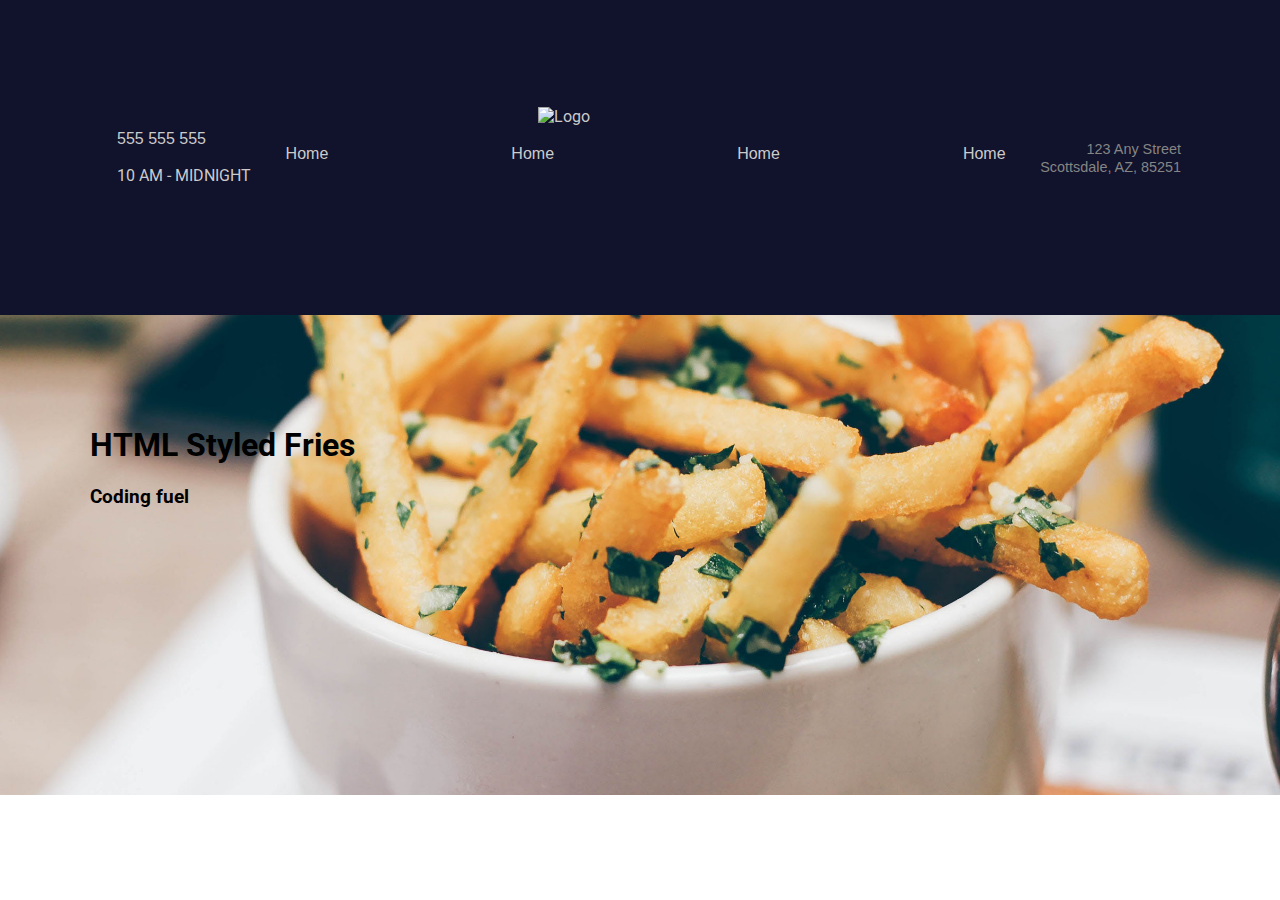
==== index.html @ 52eddf6c "completed navbar section" ====
<!DOCTYPE html>
<html lang="en">
<head>
    <meta charset="UTF-8">
    <meta name="viewport" content="width=device-width, initial-scale=1.0">
    <link rel="stylesheet" href="./styles/nav.css">
    <link rel="stylesheet" href="./styles/common.css">
    <link rel="stylesheet" href="./styles/homepage.css">
    <link href="https://fonts.googleapis.com/css2?family=Roboto:wght@300&family=Ubuntu+Condensed&display=swap" rel="stylesheet">
    <script src="https://kit.fontawesome.com/47b090d465.js" crossorigin="anonymous"></script>
    <title>Fries</title>
</head>
<body>
    <div class="navigation-wrapper">
        <div class="left-column">
            <div class="icon">
                <i class="fas fa-phone-volume"></i>
            </div>
            <div class="contact-hours-wrapper">
                <div class="phone">555 555 555</div>
                <div class="hours">10 AM - MIDNIGHT</div>
            </div>
        </div>
        <div class="center-column">
            <div class="banner-image">
                <!-- <img src="https://i.imgur.com/ktv7CMo.png" alt=""> -->
                <img src="https://i.imgur.com/OhkmSlf.png" alt="Logo">
            </div>
            <div class="links-wrapper">
                <div class="nav-link">
                    <a href="index.html">Home</a>
                </div>
                <div class="nav-link">
                    <a href="index.html">Home</a>
                </div>
                <div class="nav-link">
                    <a href="index.html">Home</a>
                </div>
                <div class="nav-link">
                    <a href="index.html">Home</a>
                </div>
            </div>
        </div>
        <div class="right-column">
            <div class="address-wrapper">
                <a href="contact.html">
                    123 Any Street <br>
                    Scottsdale, AZ, 85251
                </a>
            </div>
            <div class="contact-icon">
                <a href="contact.html">
                <i class="fas fa-map-marker-alt"></i>
                </a>
            </div>
        </div>
    </div>
    <div class="hero-section">
        <div class="top-heading">
            <h1>HTML Styled Fries</h1>
        </div>
        <div class="bottom-heading">
            <h3>Coding fuel</h3>
        </div>
    </div>
</body>
</html>
---- styles/nav.css ----
.navigation-wrapper {
    height: 15vmin;
    background-color: #11122b;
    color: #cbcbcb;
    display: flex;
    justify-content: space-between;
    align-items: center;
    padding: 10vmin 10vmin;
}

/* Left column styles */

/* Using arrows is called inheritance which does not work at a deeply nested level */
.navigation-wrapper > .left-column {
    display: flex;
    align-items: center;
}

/* Deeply nested inheritance needs to be specified */
.navigation-wrapper > .left-column > .icon {
    margin-right: 3vmin;
}

.navigation-wrapper >  .left-column > .icon i {
    font-size: 2em;
}

.navigation-wrapper > .left-column > .contact-hours-wrapper {
    display: grid;
    grid-template-columns: 1fr;
    grid-gap: 2vmin;
}

.navigation-wrapper > .left-column > .contact-hours-wrapper > .phone {
    font-family: 'Ubuntu Condensed', sans-serif;
}

.navigation-wrapper > left-column > .contact-hours-wrapper > .hours {
    font-family: 'Ubuntu Condensed', sans-serif;
    color: #858585;
    font-size: .8em;
}

.links-wrapper > .nav-link a {
    font-family: 'Ubuntu Condensed', sans-serif;
    color: white;
}

/* Center column styles */

.navigation-wrapper > .center-column {
    display: grid;
    grid-template-columns: 1fr;
    grid-gap: 2vmin;
    width: 80vmin;
}

.navigation-wrapper > .center-column > .banner-image {
    display: flex;
    justify-content: center;
}

.navigation-wrapper > center-column > .banner-image, img{
    width: 216px;
    height: 100%;
}

.links-wrapper {
    display: flex;
    justify-content: space-between;
    align-items: center;
    padding-bottom: 5vmin;
}

.links-wrapper > nav-link {
    width: 70px; 
    text-align: center;
}

.links-wrapper > .nav-link a {
    font-family: 'Ubuntu Condensed', sans-serif;
    color: #cbcbcb;
    text-decoration: none;
    transition: .5s;
}

.links-wrapper > .nav-link a:hover {
    color: #cea135;
    letter-spacing: .3vmin;
}

/* Right column styles */

.navigation-wrapper > .right-column {
    display: flex;
    align-items: center;
}

.navigation-wrapper > .right-column > .address-wrapper{
    font-family: 'Ubuntu Condensed', sans-serif;
    color: white;
    text-align: right;
}

.navigation-wrapper > .right-column > .address-wrapper a {
    color: #858585;
    text-decoration: none;
    font-size: .9em;
    transition: .5s;
}

.navigation-wrapper > .right-column > .address-wrapper a:hover {
    color: #cea135;
}

.navigation-wrapper > .right-column > .contact-icon {
    margin-left: 1vmin;
    font-size: 2em;
}

.navigation-wrapper > .right-column > .contact-icon a {
    color: #cbcbcb;
    transition: .5s;
}

.navigation-wrapper > .right-column > .contact-icon a:hover {
    color: #cea135;
}
---- styles/common.css ----
body {
    margin: 0;
    font-family: 'Roboto', sans-serif;
}
---- styles/homepage.css ----
/* Parallax feature */
.hero-section {
    background-image: url(../images/fries-hero-bg.jpg);
    padding: 10vmin;
    height: 300px;
    background-attachment: fixed;
    background-position: center;
    background-repeat: no-repeat;
    background-size: cover;
}
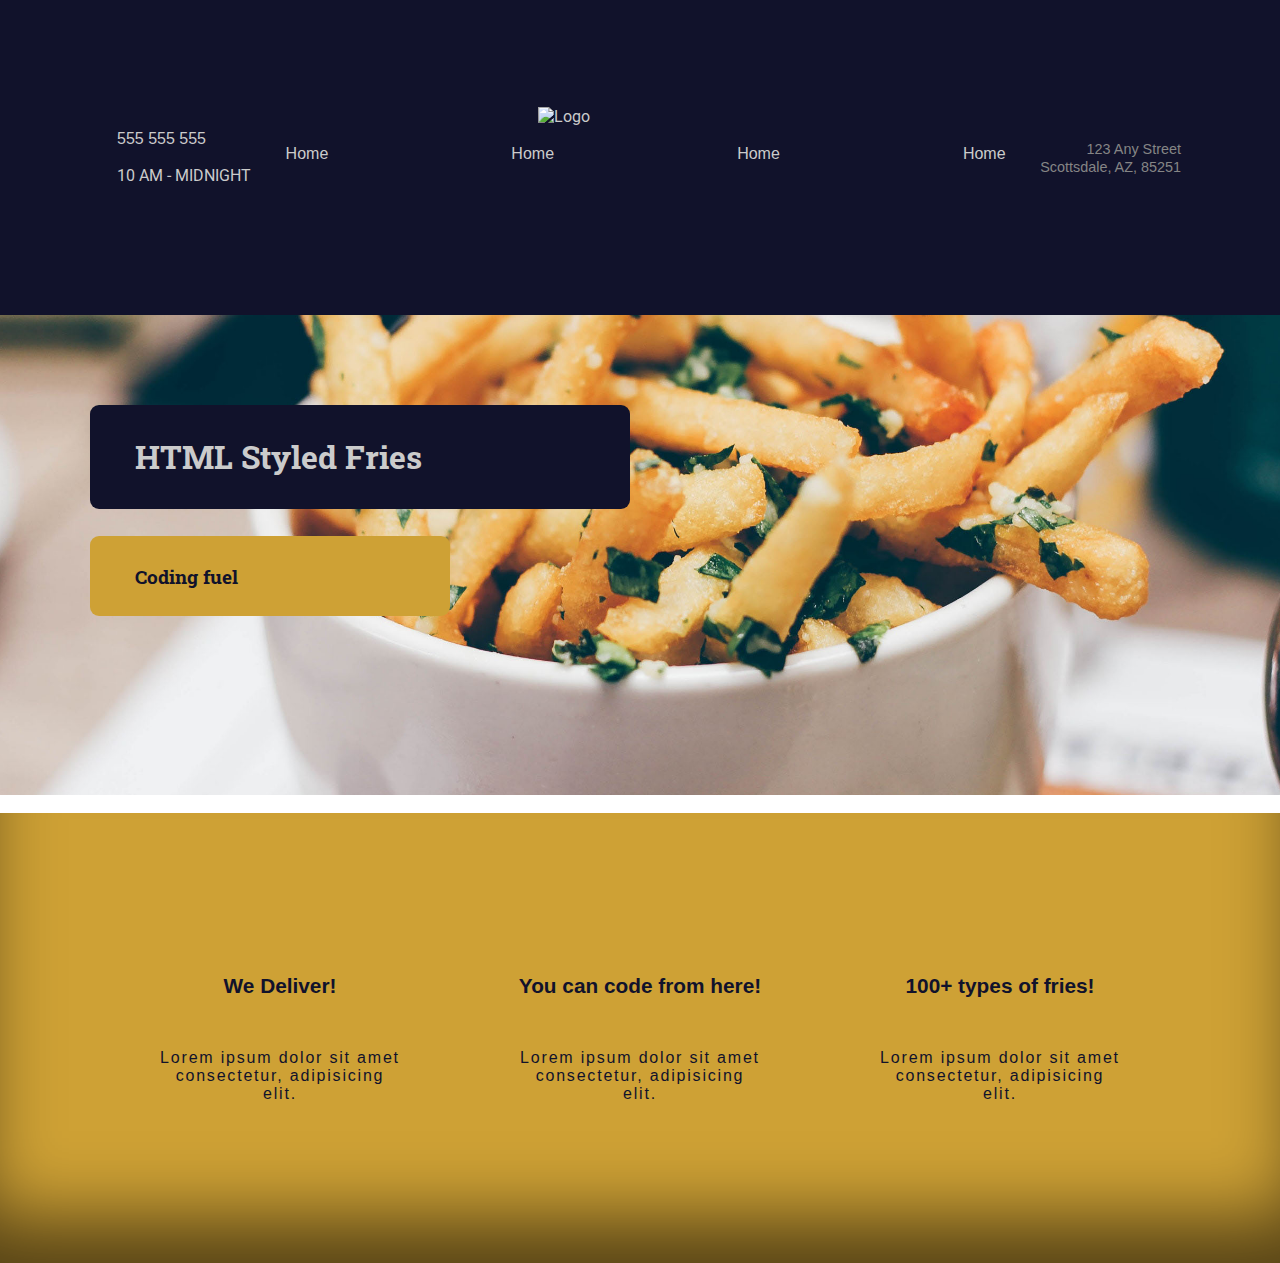
==== commit 95001dda: "Created hero's section in homepage" ====
--- a/index.html
+++ b/index.html
@@ -7,6 +7,7 @@
     <link rel="stylesheet" href="./styles/common.css">
     <link rel="stylesheet" href="./styles/homepage.css">
     <link href="https://fonts.googleapis.com/css2?family=Roboto:wght@300&family=Ubuntu+Condensed&display=swap" rel="stylesheet">
+    <link href="https://fonts.googleapis.com/css?family=Roboto+Slab&display=swap" rel="stylesheet">
     <script src="https://kit.fontawesome.com/47b090d465.js" crossorigin="anonymous"></script>
     <title>Fries</title>
 </head>
@@ -63,5 +64,24 @@
             <h3>Coding fuel</h3>
         </div>
     </div>
+    <div class="features-section">
+        <div class="columns-wrapper">
+            <div class="column">
+            <i class="fas fa-truck-monster"></i>
+            <p>We Deliver!</p>
+            <p>Lorem ipsum dolor sit amet consectetur, adipisicing elit.</p>
+            </div>  
+            <div class="column">
+            <i class="fas fa-wifi"></i>
+            <p>You can code from here!</p>
+            <p>Lorem ipsum dolor sit amet consectetur, adipisicing elit.</p>
+            </div>
+            <div class="column">
+            <i class="fas fa-chart-line"></i>
+            <p>100+ types of fries!</p>
+            <p>Lorem ipsum dolor sit amet consectetur, adipisicing elit.</p>
+            </div>
+        </div>
+    </div>
 </body>
 </html>--- a/styles/common.css
+++ b/styles/common.css
@@ -1,4 +1,8 @@
 body {
     margin: 0;
     font-family: 'Roboto', sans-serif;
+}
+
+h1, h2, h3, h4, h5, h6 {
+    font-family: 'Roboto Slab', serif;
 }--- a/styles/homepage.css
+++ b/styles/homepage.css
@@ -7,4 +7,79 @@
     background-position: center;
     background-repeat: no-repeat;
     background-size: cover;
-}+}
+
+.hero-section > .top-heading {
+    background-color: #11122b;
+    color: #cbcbcb;
+    width: 50vmin;
+    border-radius: 1vmin;
+    padding: 1vmin 5vmin;;
+}
+
+.hero-section > .bottom-heading {
+    background-color: #cea135;
+    color: #11122b;
+    padding: 1vmin 5vmin;
+    margin-top: 3vmin;
+    width: 30vmin;
+    border-radius: 1vmin;
+}
+
+/* Features Section */
+
+.features-section {
+    height: 50vmin;
+    background-image: url(https://i.imgur.com/C8XUfPy.jpg);
+    background-color: #cea135;
+    border-top: 2vmin solid white;
+    color: #11122b;
+    display: flex;
+    justify-content: center;
+    align-items: center;
+    font-family: "Ubuntu Condensed", sans-serif;
+    /* Adding box shadows */
+    box-shadow: inset 0vmin -7vmin 8vmin -2vmin rgba(0, 0, 0, .58)
+}
+
+.features-section > .columns-wrapper {
+    widtH: 120vmin;
+    display: flex;
+    grid-template-columns: 1fr 1fr 1fr;
+    justify-content: space-between;
+}
+
+.features-section > .columns-wrapper > .column {
+   padding: 1.2vmin;
+   margin: 5vmin;
+   text-align: center;
+   border-bottom: .5vmin solid transparent;
+   border-radius: 2vmin;
+   transition: 1s;
+}
+
+.features-section > .columns-wrapper > .column:hover {
+    border-bottom: .5vmin solid #11122b;
+}
+
+/* Working with :nth-childs */
+
+.features-section > .columns-wrapper > .column :nth-child(1){
+    font-size: 3em;
+}
+
+.features-section > .columns-wrapper > .column :nth-child(2){
+    font-size: 1.3em;
+    font-weight: 900;
+    height: 6vmin;
+    transition: 1s;
+}
+
+.features-section > .columns-wrapper > .column :nth-child(2):hover {
+    letter-spacing: .2vmin;
+}
+
+.features-section > .columns-wrapper > .column :nth-child(3){
+    letter-spacing: .2vmin;
+}
+
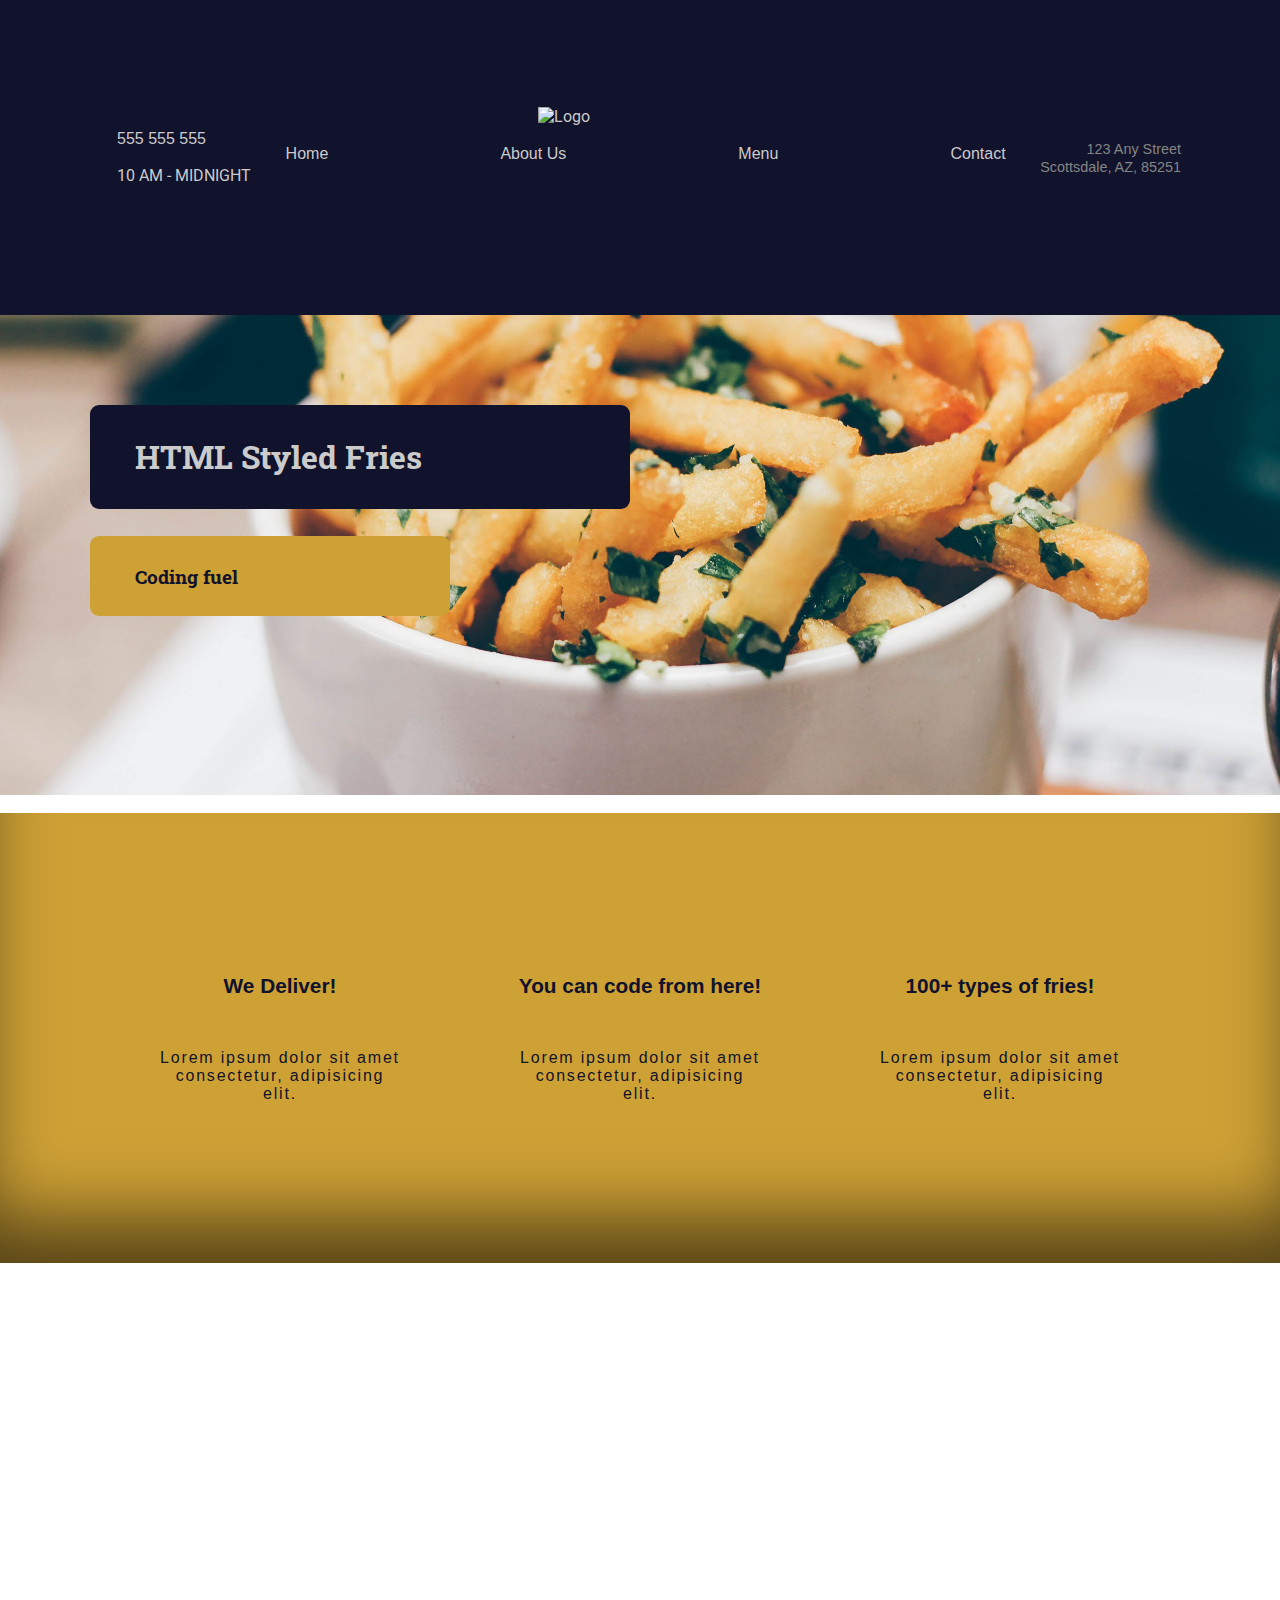
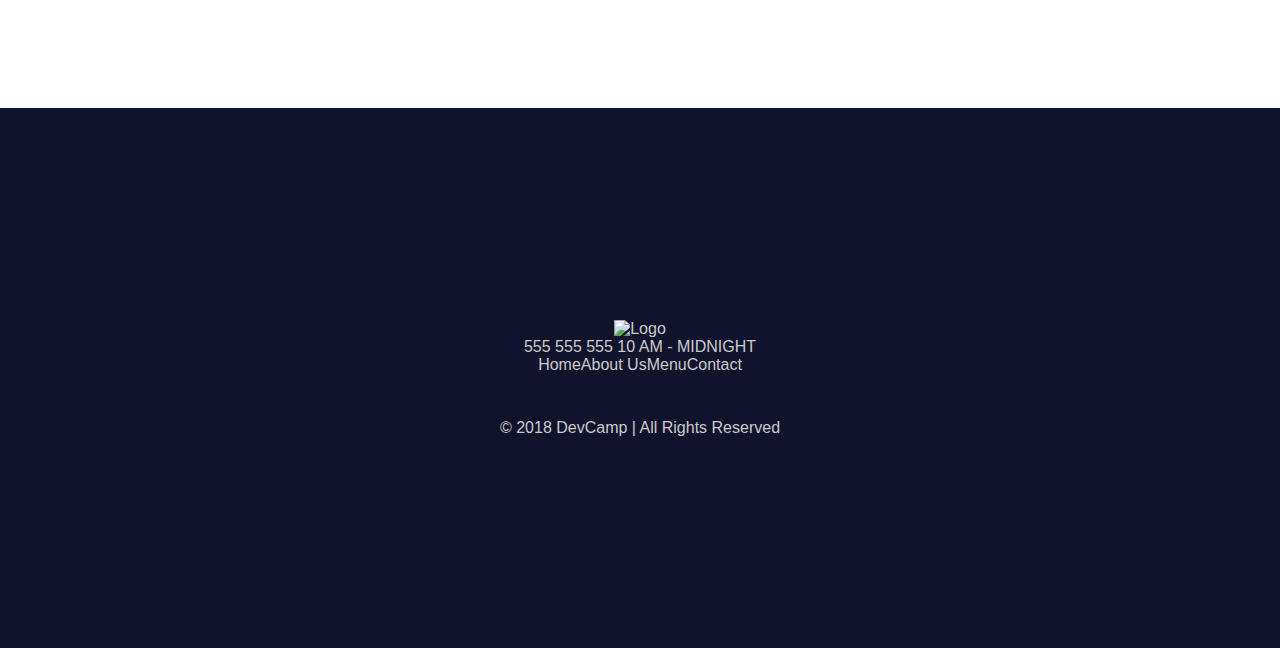
==== commit 80e38773: "Completed features section and added map" ====
--- a/index.html
+++ b/index.html
@@ -6,6 +6,7 @@
     <link rel="stylesheet" href="./styles/nav.css">
     <link rel="stylesheet" href="./styles/common.css">
     <link rel="stylesheet" href="./styles/homepage.css">
+    <link rel="stylesheet" href="./styles/footer.css">
     <link href="https://fonts.googleapis.com/css2?family=Roboto:wght@300&family=Ubuntu+Condensed&display=swap" rel="stylesheet">
     <link href="https://fonts.googleapis.com/css?family=Roboto+Slab&display=swap" rel="stylesheet">
     <script src="https://kit.fontawesome.com/47b090d465.js" crossorigin="anonymous"></script>
@@ -32,13 +33,13 @@
                     <a href="index.html">Home</a>
                 </div>
                 <div class="nav-link">
-                    <a href="index.html">Home</a>
+                    <a href="index.html">About Us</a>
                 </div>
                 <div class="nav-link">
-                    <a href="index.html">Home</a>
+                    <a href="index.html">Menu</a>
                 </div>
                 <div class="nav-link">
-                    <a href="index.html">Home</a>
+                    <a href="index.html">Contact</a>
                 </div>
             </div>
         </div>
@@ -83,5 +84,43 @@
             </div>
         </div>
     </div>
+    <div>
+        <iframe src="https://www.google.com/maps/embed?pb=!1m18!1m12!1m3!1d105605.54378175049!2d-118.41936134971023!3d34.193049736875345!2m3!1f0!2f0!3f0!3m2!1i1024!2i768!4f13.1!3m3!1m2!1s0x0%3A0xfba1f42cad36a9b8!2sThe%20Habit%20Burger%20Grill!5e0!3m2!1sen!2sus!4v1588567332978!5m2!1sen!2sus" width="100%" height="450" frameborder="0" style="border:0;" allowfullscreen="" aria-hidden="false" tabindex="0"></iframe>
+    </div>
+    <div class="footer">
+        <div class="logo-footer">
+            <img src="https://i.imgur.com/OhkmSlf.png" alt="Logo">
+        </div>
+        <div class="footer-phone-hours">
+            <span class="phone">
+                555 555 555
+            </span>
+            <span class="hours">
+                10 AM - MIDNIGHT
+            </span>
+        </div>
+        <div class="links-wrapper">
+            <div class="nav-link">
+                <a href="index.html">Home</a>
+            </div>
+            <div class="nav-link">
+                <a href="index.html">About Us</a>
+            </div>
+            <div class="nav-link">
+                <a href="index.html">Menu</a>
+            </div>
+            <div class="nav-link">
+                <a href="index.html">Contact</a>
+            </div>
+        </div>
+        <div class="social-media-icons-wrapper">
+            <a href="#"><i class="fab fa-instagram-square"></i></a>
+            <a href="#"><i class="fab fa-twitter-square"></i></a>
+            <a href="#"><i class="fab fa-facebook-square"></i></a>
+        </div>
+        <div class="copyright-wrapper">
+            &copy; 2018 DevCamp &#124; All Rights Reserved
+        </div>
+    </div>
 </body>
 </html>--- a/styles/homepage.css
+++ b/styles/homepage.css
@@ -81,5 +81,4 @@
 
 .features-section > .columns-wrapper > .column :nth-child(3){
     letter-spacing: .2vmin;
-}
-
+}--- a/styles/footer.css
+++ b/styles/footer.css
@@ -0,0 +1,12 @@
+.footer {
+    background-color: #11122b;
+    color: #cbcbcb;
+    font-family: "Ubuntu Condensed", sans-serif;
+    padding: 5vmin 5vmin;
+    display: flex;
+    justify-content: center;
+    align-items: center;
+    flex-direction: column;
+    height: 50vmin;
+    margin-top: -1vmin;
+}
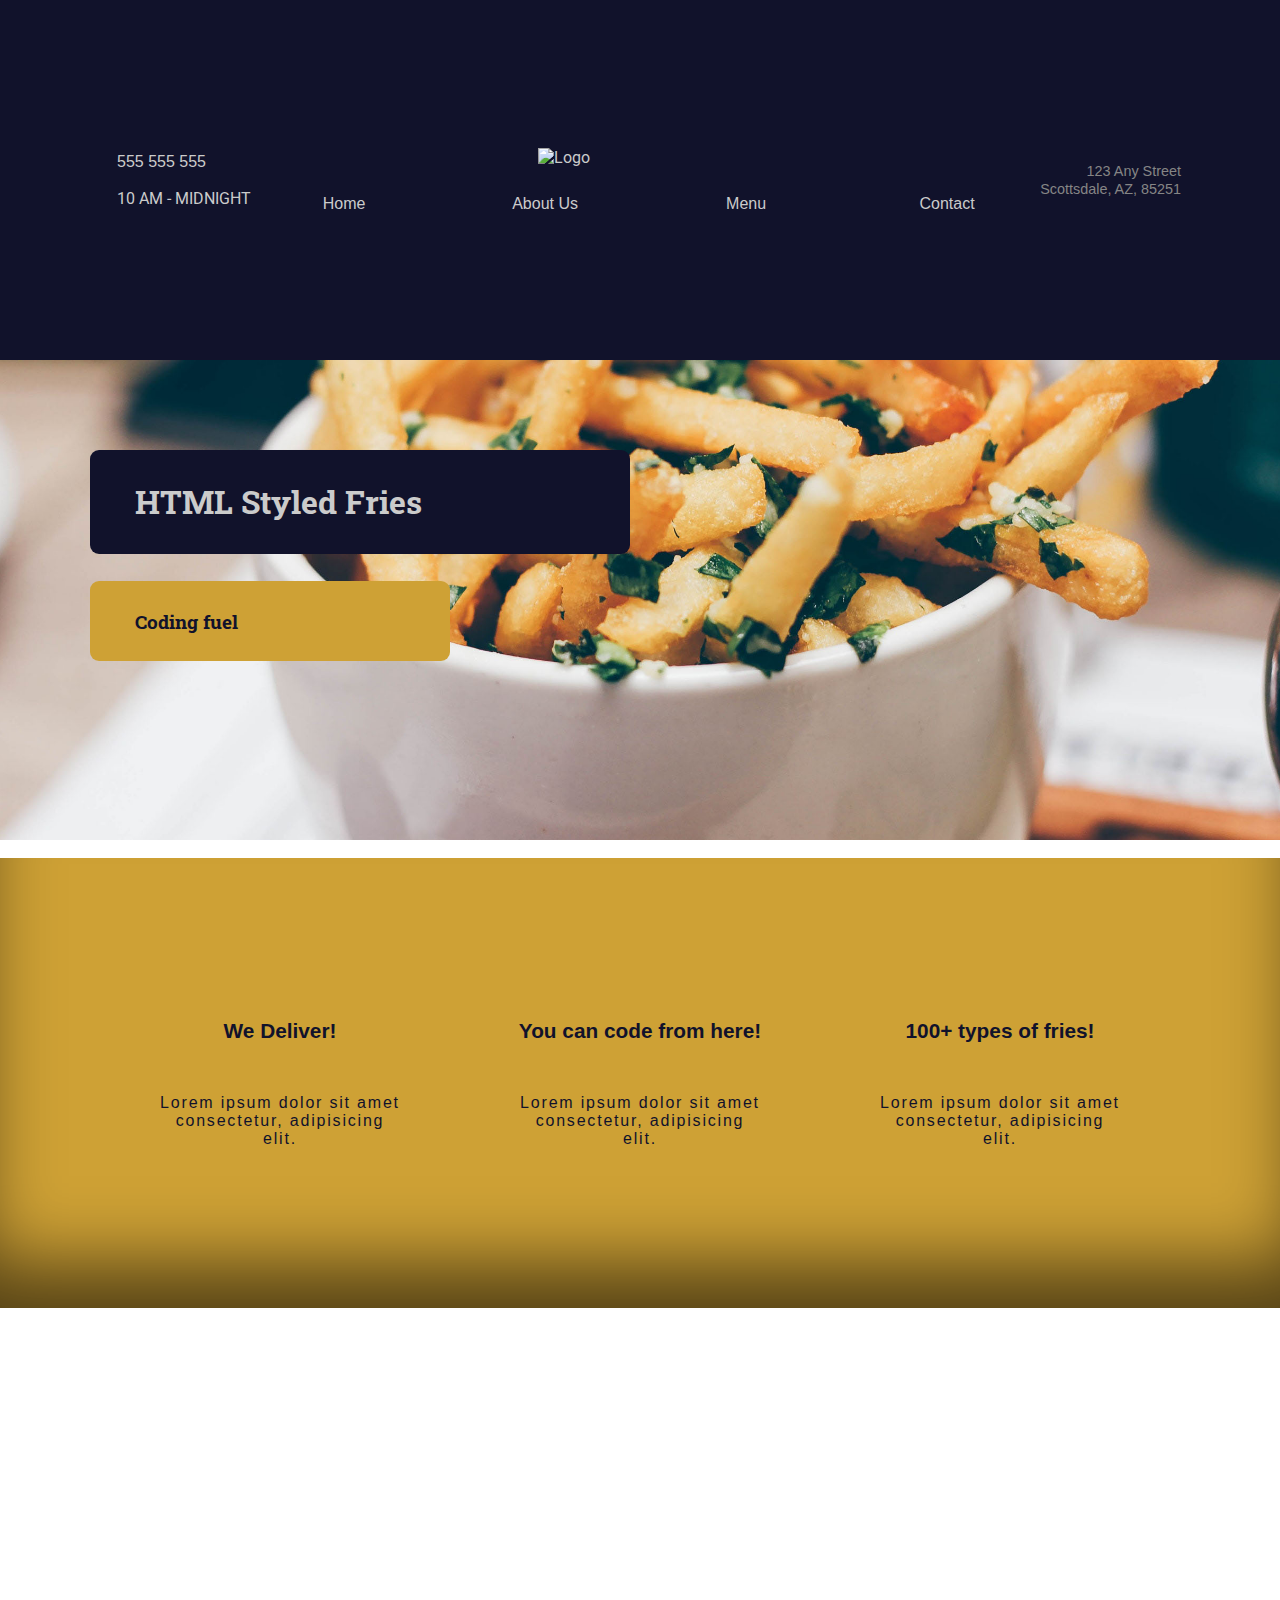
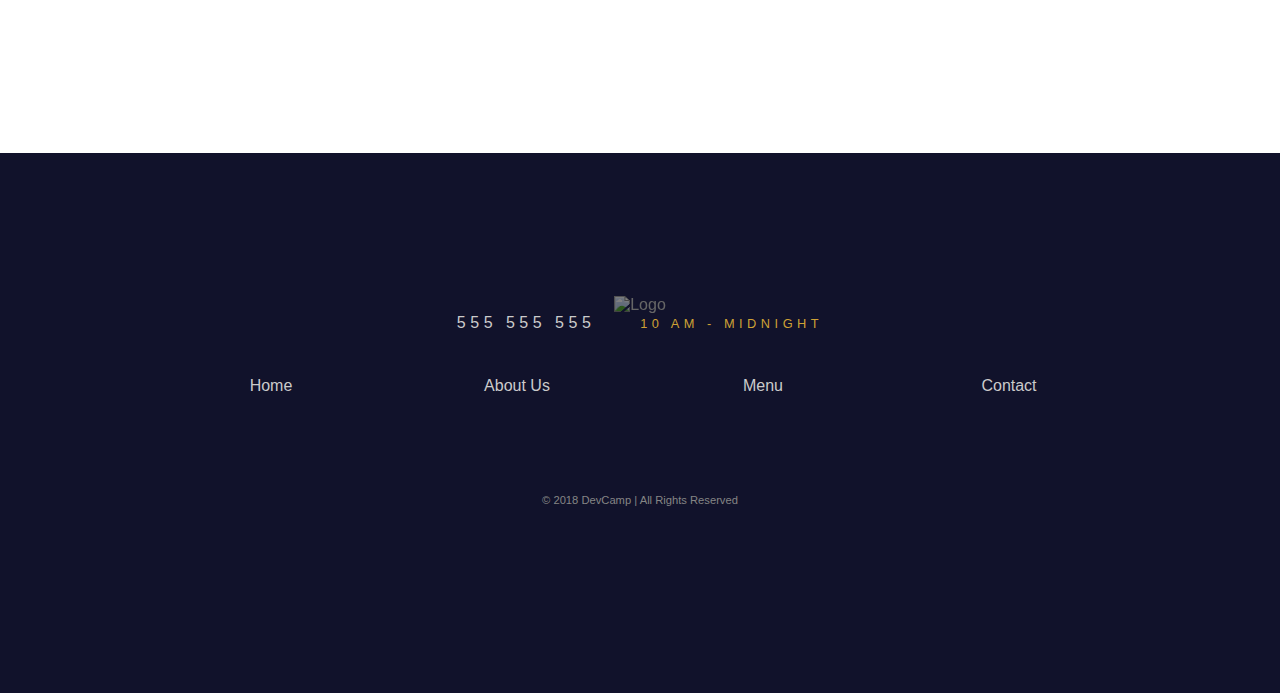
==== commit e4458192: "Added footer section" ====
--- a/index.html
+++ b/index.html
@@ -96,7 +96,7 @@
                 555 555 555
             </span>
             <span class="hours">
-                10 AM - MIDNIGHT
+                10 am - midnight
             </span>
         </div>
         <div class="links-wrapper">
--- a/styles/nav.css
+++ b/styles/nav.css
@@ -1,5 +1,5 @@
 .navigation-wrapper {
-    height: 15vmin;
+    height: 20vmin;
     background-color: #11122b;
     color: #cbcbcb;
     display: flex;
@@ -51,7 +51,7 @@
 .navigation-wrapper > .center-column {
     display: grid;
     grid-template-columns: 1fr;
-    grid-gap: 2vmin;
+    grid-gap: 3vmin;
     width: 80vmin;
 }
 
@@ -69,11 +69,11 @@
     display: flex;
     justify-content: space-between;
     align-items: center;
-    padding-bottom: 5vmin;
+    
 }
 
-.links-wrapper > nav-link {
-    width: 70px; 
+.links-wrapper > .nav-link{
+    width: 13vmin; 
     text-align: center;
 }
 
--- a/styles/footer.css
+++ b/styles/footer.css
@@ -10,3 +10,50 @@
     height: 50vmin;
     margin-top: -1vmin;
 }
+
+.footer > .logo-footer img {
+    filter: brightness(50%);
+}
+
+.footer > .footer-phone-hours span{
+    margin-left: 2vmin; 
+    margin-right: 2vmin;
+    font-size: 1em;
+    letter-spacing: .5vmin;
+}
+
+.footer > .footer-phone-hours > .hours{
+    font-size: .8em;
+    color: #cea135;
+    text-transform: uppercase;
+}
+
+.footer > .links-wrapper {
+    margin-top: 5vmin;
+    margin-bottom: 5vmin;
+    width: 95vmin;
+}
+
+.footer > .social-media-icons-wrapper {
+    margin-top: 3vmin;
+    margin-bottom: 3vmin;
+    width: 50vmin;
+    display:flex;
+    justify-content: space-around;
+}
+
+.footer > .social-media-icons-wrapper a {
+    font-size: 1.5em;
+    color: #cbcbcb;
+    transition: .5s;
+}
+
+.footer > .social-media-icons-wrapper a:hover {
+    color: #cea135;
+}
+
+.footer > .copyright-wrapper {
+    margin-bottom: 5vmin;
+    font-size: .7em;
+    color: #858585;
+}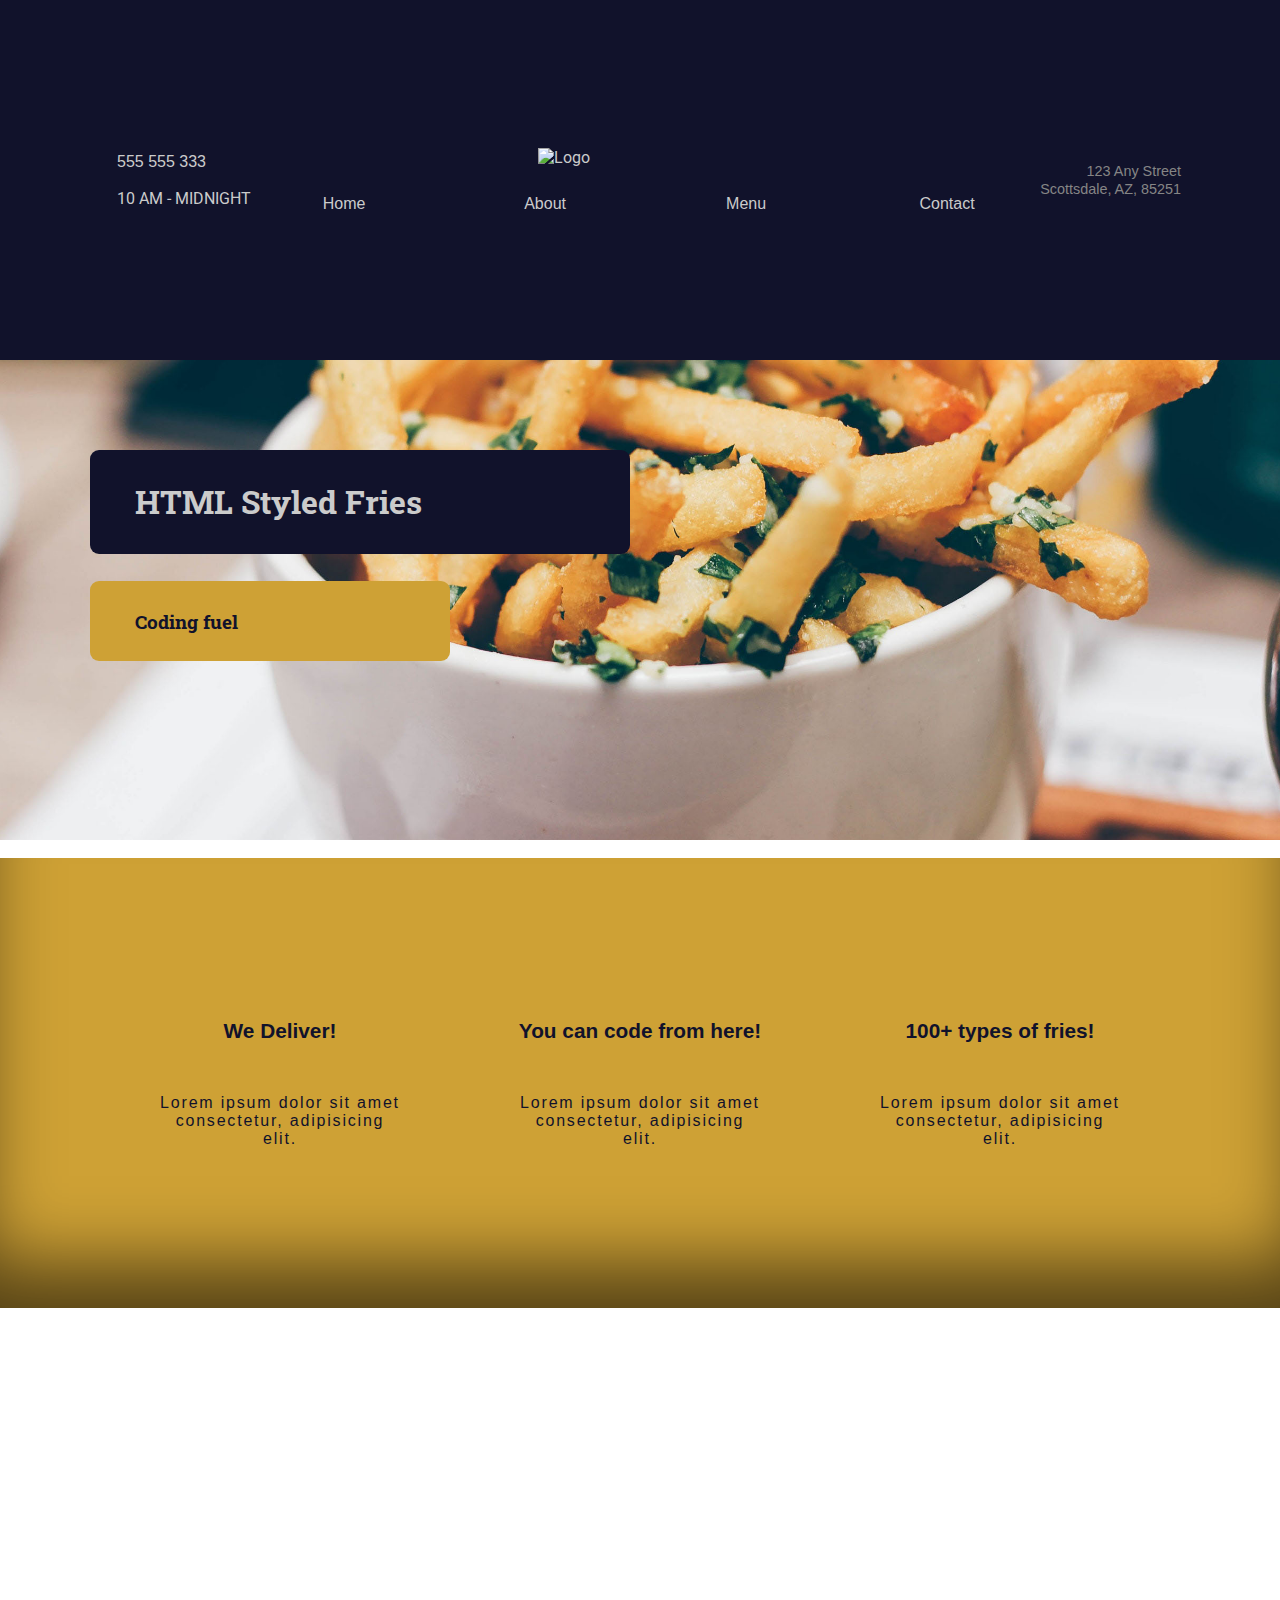
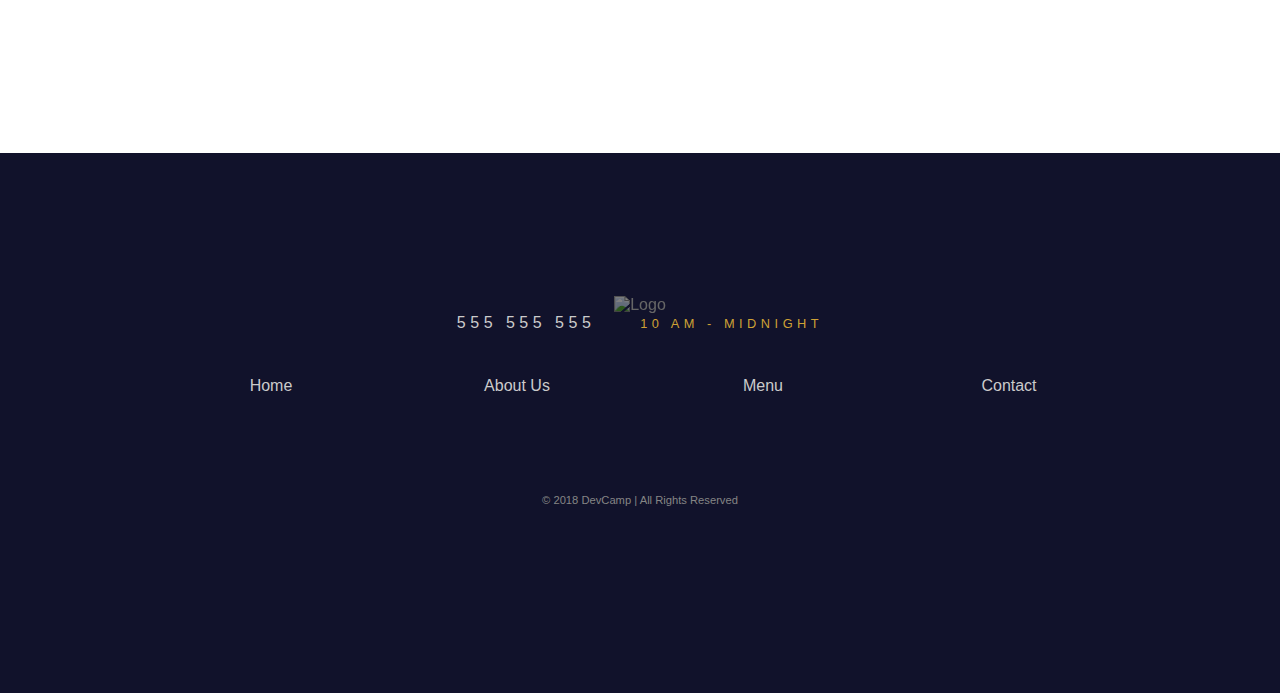
==== commit bb92ee78: "added homepage responsiveness" ====
--- a/index.html
+++ b/index.html
@@ -3,6 +3,7 @@
 <head>
     <meta charset="UTF-8">
     <meta name="viewport" content="width=device-width, initial-scale=1.0">
+    <link rel="stylesheet" href="./styles/media-queries.css">
     <link rel="stylesheet" href="./styles/nav.css">
     <link rel="stylesheet" href="./styles/common.css">
     <link rel="stylesheet" href="./styles/homepage.css">
@@ -19,13 +20,12 @@
                 <i class="fas fa-phone-volume"></i>
             </div>
             <div class="contact-hours-wrapper">
-                <div class="phone">555 555 555</div>
+                <div class="phone">555 555 333</div>
                 <div class="hours">10 AM - MIDNIGHT</div>
             </div>
         </div>
         <div class="center-column">
             <div class="banner-image">
-                <!-- <img src="https://i.imgur.com/ktv7CMo.png" alt=""> -->
                 <img src="https://i.imgur.com/OhkmSlf.png" alt="Logo">
             </div>
             <div class="links-wrapper">
@@ -33,13 +33,13 @@
                     <a href="index.html">Home</a>
                 </div>
                 <div class="nav-link">
-                    <a href="index.html">About Us</a>
+                    <a href="about.html">About</a>
                 </div>
                 <div class="nav-link">
-                    <a href="index.html">Menu</a>
+                    <a href="menu.html">Menu</a>
                 </div>
                 <div class="nav-link">
-                    <a href="index.html">Contact</a>
+                    <a href="contact.html">Contact</a>
                 </div>
             </div>
         </div>
@@ -104,13 +104,13 @@
                 <a href="index.html">Home</a>
             </div>
             <div class="nav-link">
-                <a href="index.html">About Us</a>
+                <a href="about.html">About Us</a>
             </div>
             <div class="nav-link">
-                <a href="index.html">Menu</a>
+                <a href="menu.html">Menu</a>
             </div>
             <div class="nav-link">
-                <a href="index.html">Contact</a>
+                <a href="contact.html">Contact</a>
             </div>
         </div>
         <div class="social-media-icons-wrapper">
--- a/styles/media-queries.css
+++ b/styles/media-queries.css
@@ -0,0 +1,51 @@
+@media (max-width: 615px){
+    .navigation-wrapper {
+        flex-direction: column;
+        height: 100%!important;
+    }
+
+    .navigation-wrapper > .left-column {
+        order: 2;
+        margin-bottom: 2vmin;
+    }
+
+    .navigation-wrapper > .center-column {
+        order: 1;
+        width: 100%;
+    }
+
+    .navigation-wrapper > .right-column {
+        order: 3;
+        margin-top: 2vmin;
+    }
+
+    .links-wrapper {
+        flex-direction: column;
+        margin-bottom: 5vmin;
+    }
+
+    .links-wrapper > .nav-link {
+        margin-top: 1vmin;
+        margin-bottom: 1vmin;
+        font-size: 1.5em;
+        width: 100%;
+    }
+
+    .hero-section {
+        padding: 8vmin 3vmin!important;  
+    }
+
+    .features-section {
+        height: 100%!important;
+    }
+
+    .features-section > .columns-wrapper {
+        width: 100%;
+        flex-direction: column;
+        height: 100%;
+    }
+
+    .footer {
+        height: 100%!important;
+    }
+}--- a/styles/common.css
+++ b/styles/common.css
@@ -5,4 +5,27 @@
 
 h1, h2, h3, h4, h5, h6 {
     font-family: 'Roboto Slab', serif;
-}+}
+
+/* Helpers */
+
+.spacer60 {
+    height: 8vmin;
+    width: 100%;
+}
+
+.anchor-link {
+    text-decoration: none;;
+}
+
+.anchor-link:focus{
+    outline: none;
+}
+
+.anchor-link h1::after {
+    font-family: "Font Awesome 5 Free";
+    content: "\f0c1";
+    font-weight: 900;
+    margin-left: 1vmin;
+    font-size: 4vmin;
+}
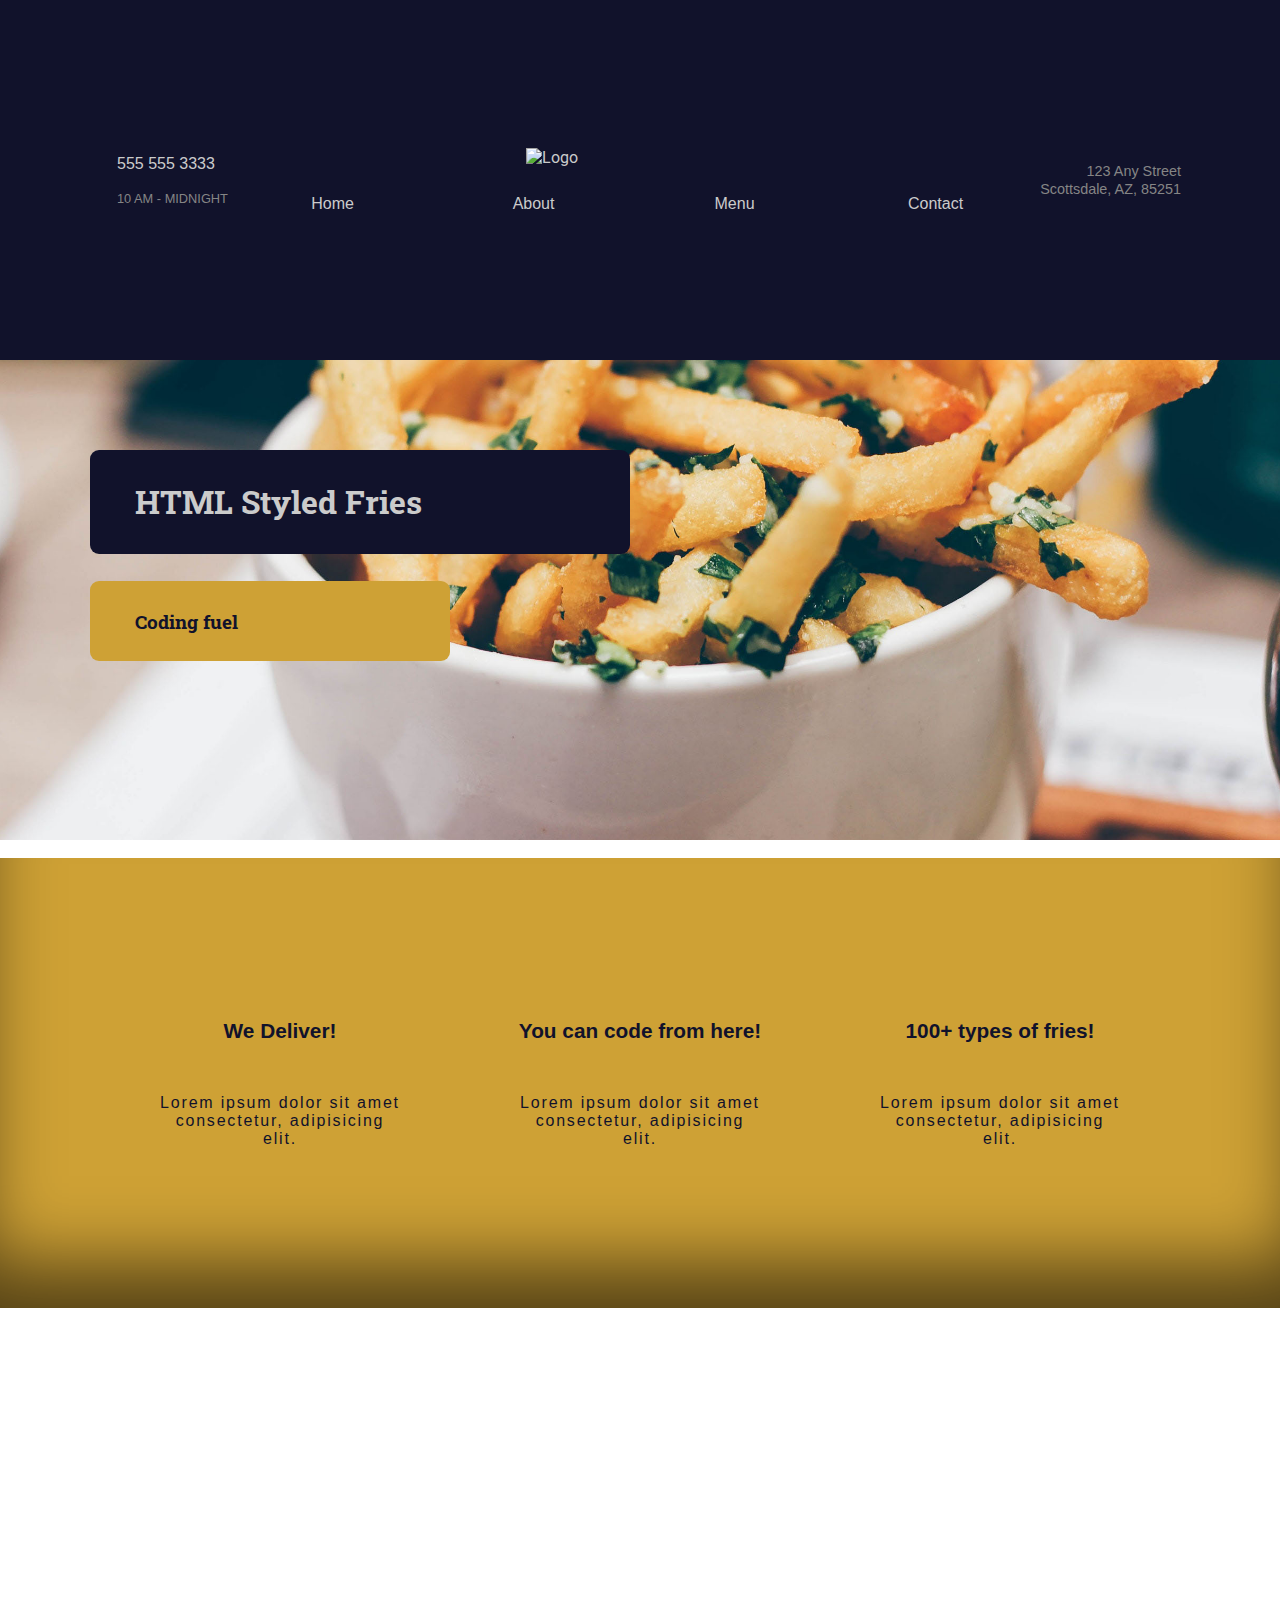
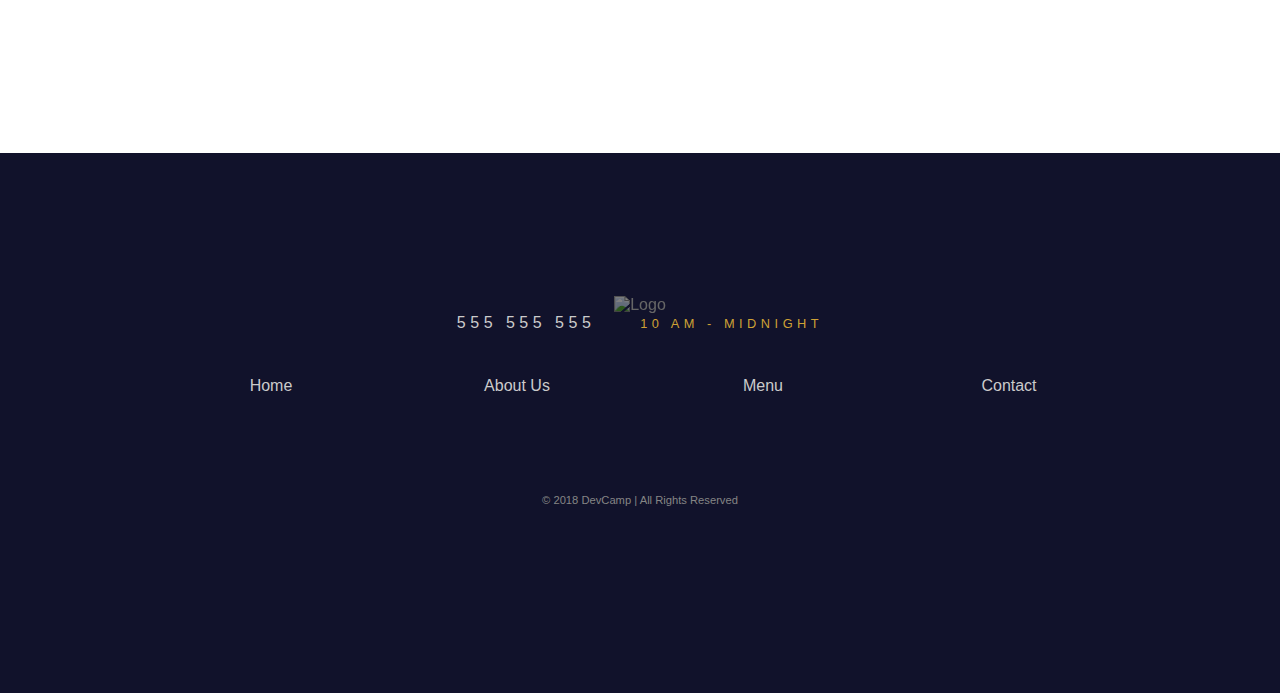
==== commit 03e55087: "minor changes" ====
--- a/index.html
+++ b/index.html
@@ -20,13 +20,13 @@
                 <i class="fas fa-phone-volume"></i>
             </div>
             <div class="contact-hours-wrapper">
-                <div class="phone">555 555 333</div>
+                <div class="phone">555 555 3333</div>
                 <div class="hours">10 AM - MIDNIGHT</div>
             </div>
         </div>
         <div class="center-column">
             <div class="banner-image">
-                <img src="https://i.imgur.com/OhkmSlf.png" alt="Logo">
+                <img src="https://i.imgur.com/xouAW0A.png" alt="Logo">
             </div>
             <div class="links-wrapper">
                 <div class="nav-link">
@@ -89,7 +89,7 @@
     </div>
     <div class="footer">
         <div class="logo-footer">
-            <img src="https://i.imgur.com/OhkmSlf.png" alt="Logo">
+            <img src="https://i.imgur.com/xouAW0A.png" alt="Logo">
         </div>
         <div class="footer-phone-hours">
             <span class="phone">
--- a/styles/media-queries.css
+++ b/styles/media-queries.css
@@ -48,4 +48,50 @@
     .footer {
         height: 100%!important;
     }
+
+    .skewed-header > .skewed-header-wrapper > .skewed-header-content {
+        flex-direction: column!important;
+    }
+
+    .skewed-header > .header-bg {
+        background-size: 85vmin;
+    }
+
+    .page-container {
+        padding-left: 7vmin;
+        padding-right: 7vmin;
+        padding-bottom: 7vmin;
+    }
+
+    .content-wrapper > #chef {
+        margin: 5vmin 0vmin 5vmin 0vmin !important;
+        width: 100% !important;
+        height: 30%!important;
+    }
+
+    .square {
+        grid-template-columns: 1fr !important;
+    }
+
+    .square > .square-text-wrapper {
+        order: 1;
+    }
+
+    .square > .img-wrapper {
+        order: 2;
+    }
+
+    .contact-grid-wrapper {
+        width:100%!important;
+        grid-template-columns: 1fr!important;
+        grid-gap: 1vmin!important;
+    }
+
+    .form input {
+        padding: 1.5rem 0rem!important;
+    }
+
+    .form textarea {
+        padding: 1.5rem 0rem!important;
+    }
 }--- a/styles/nav.css
+++ b/styles/nav.css
@@ -33,9 +33,10 @@
 
 .navigation-wrapper > .left-column > .contact-hours-wrapper > .phone {
     font-family: 'Ubuntu Condensed', sans-serif;
+    font-size: 1em;
 }
 
-.navigation-wrapper > left-column > .contact-hours-wrapper > .hours {
+.navigation-wrapper > .left-column > .contact-hours-wrapper > .hours {
     font-family: 'Ubuntu Condensed', sans-serif;
     color: #858585;
     font-size: .8em;
